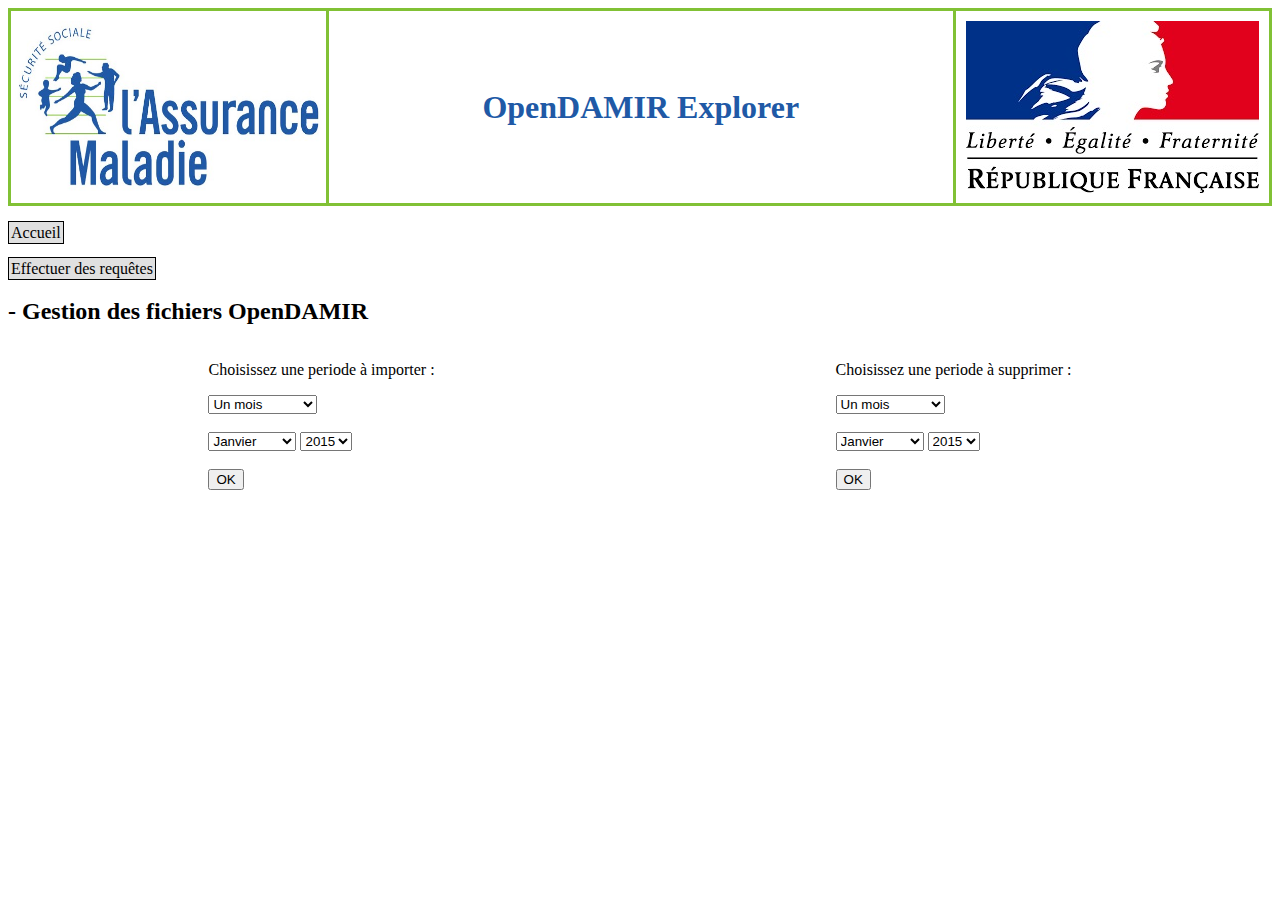
==== src/main/webapp/gestionFichiers.html @ 00bad577 "Ajout de "supprimer des fichiers"" ====
<!DOCTYPE html>
<html>
<head>
    <meta http-equiv="Content-Type" content="text/html; charset=UTF-8">
    <title>Page d'accueil</title>
    <link rel="stylesheet" type="text/css" href="CSS/gestionFichiers.css">
</head>
<header>
    <img src="images/logoAM.jpg" alt="Logo Assurance Maladie" id="logoAM">
    <h1>OpenDAMIR Explorer</h1>
    <img src="images/logoMarianne.jpg" alt="Logo République Française" id="logoMarianne">
</header>
<body>
    <br>
    <a class="boutons" href="damir/accueil/showAccueil">Accueil</a>
     <br><br>
    <a class="boutons" href="damir/requetes">Effectuer des requêtes</a>
    <h2>- Gestion des fichiers OpenDAMIR</h2>
    <div id="actions">
        <!-- Importation des fichiers -->
        <div id="importation">
            <p>Choisissez une periode à importer :</p>
            <form id="formPeriode" onsubmit="return false">
                <select id="periode" name="periode">
                    <option value="Un mois" selected>Un mois</option>
                    <option value="Une année">Une année</option>
                    <option value="Plusieurs mois">Plusieurs mois</option>
                </select>
                <br><br>
                <div id="divPeriode">
                    <select id="listeMois" name="listeMois">
                        <option value='Janvier'>Janvier</option>
                        <option value='Février'>Février</option>
                        <option value='Mars'>Mars</option>
                        <option value='Avril'>Avril</option>
                        <option value='Mai'>Mai</option>
                        <option value='Juin'>Juin</option>
                        <option value='Juillet'>Juillet</option>
                        <option value='Août'>Août</option>
                        <option value='Septembre'>Septembre</option>
                        <option value='Octobre'>Octobre</option>
                        <option value='Novembre'>Novembre</option>
                        <option value='Décembre'>Décembre</option>
                    </select>
                    <select id="listeAnnee" name="listeAnnee">
                        <option value='2015'>2015</option>
                        <option value='2016'>2016</option>
                        <option value='2017'>2017</option>
                        <option value='2018'>2018</option>
                    </select>
                </div>
                <br>
                <input type="hidden" id="periodeChoisie" name="periodeChoisie">
                <input type="hidden" id="moisChoisis" name="moisChoisis">
                <input type="hidden" id="anneesChoisies" name="anneesChoisies">
                <div id="divBouton">
                    <input type="submit" id="okButton" value="OK">
                </div>
            </form>
        </div>
        <!-- Suppression des fichiers -->
        <div id="suppression">
            <p>Choisissez une periode à supprimer :</p>
            <form id="formPeriode2" onsubmit="return false">
                <select id="periode2" name="periode2">
                    <option value="Un mois" selected>Un mois</option>
                    <option value="Une année">Une année</option>
                    <option value="Plusieurs mois">Plusieurs mois</option>
                </select>
                <br><br>
                <div id="divPeriode2">
                    <select id="listeMois2" name="listeMois2">
                        <option value='Janvier'>Janvier</option>
                        <option value='Février'>Février</option>
                        <option value='Mars'>Mars</option>
                        <option value='Avril'>Avril</option>
                        <option value='Mai'>Mai</option>
                        <option value='Juin'>Juin</option>
                        <option value='Juillet'>Juillet</option>
                        <option value='Août'>Août</option>
                        <option value='Septembre'>Septembre</option>
                        <option value='Octobre'>Octobre</option>
                        <option value='Novembre'>Novembre</option>
                        <option value='Décembre'>Décembre</option>
                    </select>
                    <select id="listeAnnee2" name="listeAnnee2">
                        <option value='2015'>2015</option>
                        <option value='2016'>2016</option>
                        <option value='2017'>2017</option>
                        <option value='2018'>2018</option>
                    </select>
                </div>
                <br>
                <input type="hidden" id="periodeChoisie2" name="periodeChoisie">
                <input type="hidden" id="moisChoisis2" name="moisChoisis">
                <input type="hidden" id="anneesChoisies2" name="anneesChoisies">
                <div id="divBouton2">
                    <input type="submit" id="okButton2" value="OK">
                </div>
            </form>
        </div>
    </div>
    <script type="text/javascript" src="js/gestionFichiers.js"></script>
</body>
</html>
---- src/main/webapp/CSS/gestionFichiers.css ----
#logoAM{
	max-width: 25%;
	height: auto;
	border-right: solid #81C135;
}

h1{
	color: #2059A6;
	margin-left: 10px;
	margin: auto;
}

#logoMarianne{
	max-width: 25%;
	height: auto;
	border-left: solid #81C135;
	float: right;
	padding: 10px;
}

header{
	display: flex;
	border: solid #81C135;
}

.boutons{
    text-decoration: none;
    background-color: #E0E0E0;
    border: solid black 1px;
    color: black;
    padding: 2px;
}

#actions{
    display: flex;
}

#importation{
    margin-left: auto;
    margin-right: auto;
}

#suppression{
    margin-left: auto;
    margin-right: auto;
}
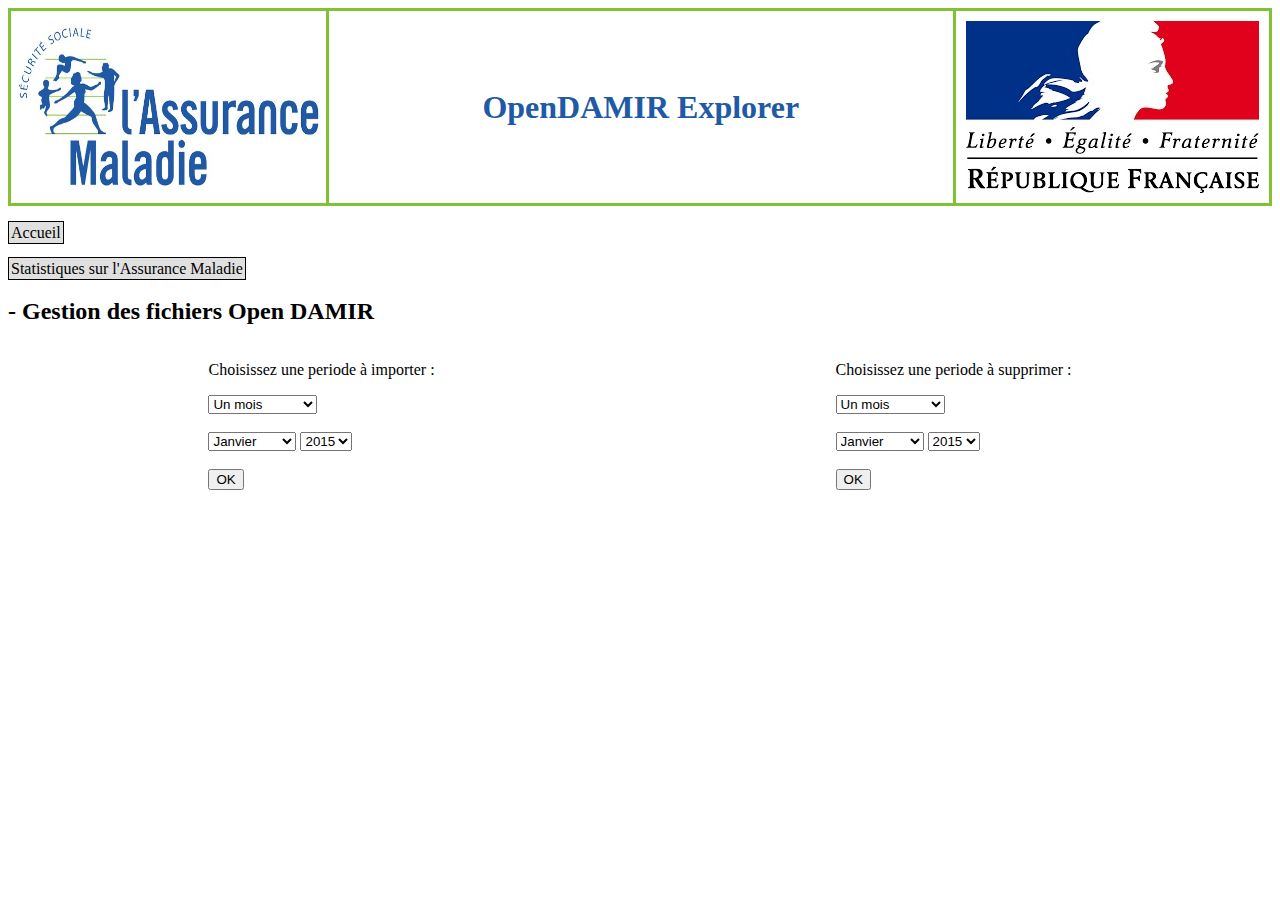
==== commit 2b49d896: "Réparation des erreurs de NORA" ====
--- a/src/main/webapp/gestionFichiers.html
+++ b/src/main/webapp/gestionFichiers.html
@@ -14,8 +14,8 @@
     <br>
     <a class="boutons" href="damir/accueil/showAccueil">Accueil</a>
      <br><br>
-    <a class="boutons" href="damir/requetes">Effectuer des requêtes</a>
-    <h2>- Gestion des fichiers OpenDAMIR</h2>
+    <a class="boutons" href="damir/requetes">Statistiques sur l'Assurance Maladie</a>
+    <h2>- Gestion des fichiers Open DAMIR</h2>
     <div id="actions">
         <!-- Importation des fichiers -->
         <div id="importation">
